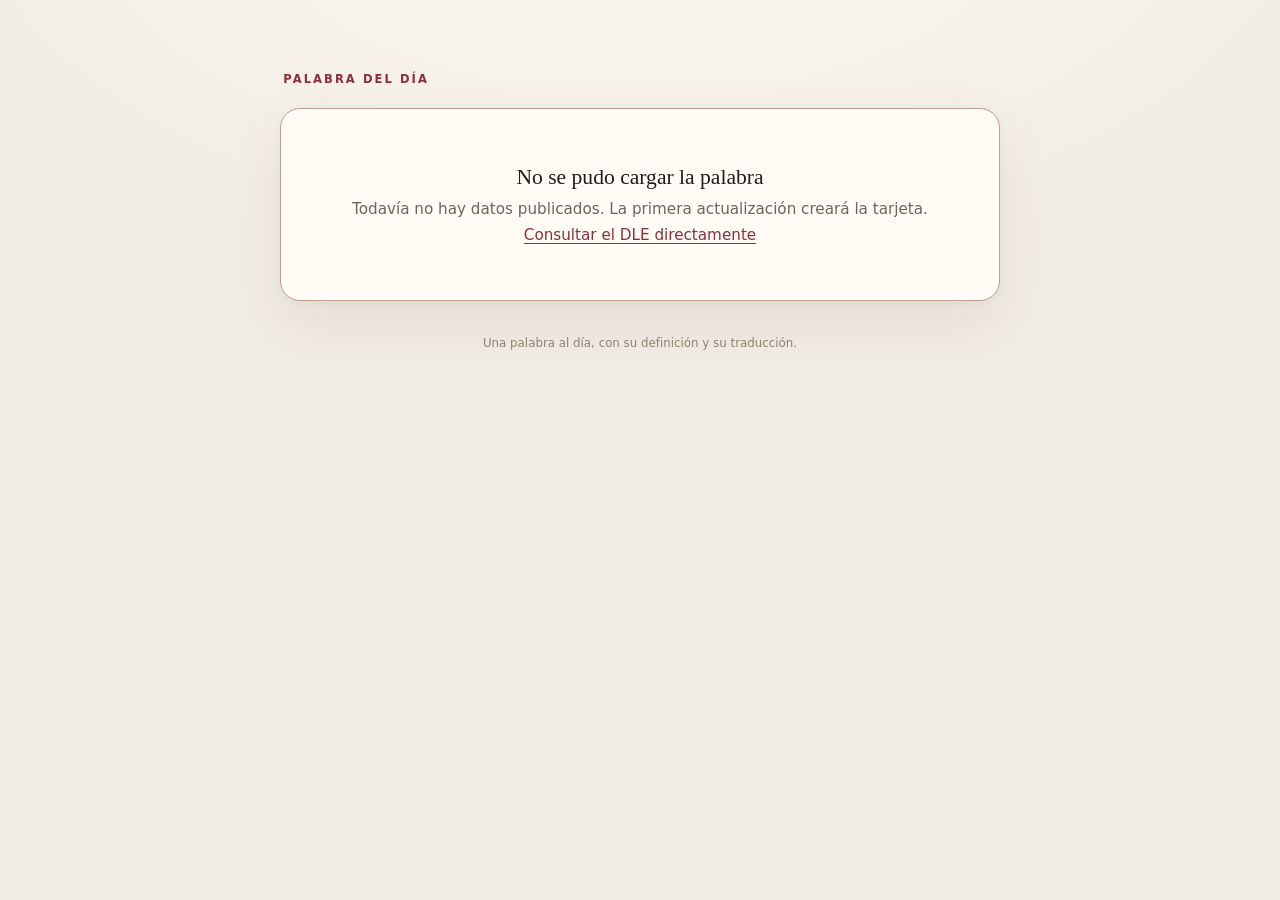
==== site/index.html @ 109d1d81 "feat: daily RAE word card with DeepL translations" ====
<!doctype html>
<html lang="es">
<head>
  <meta charset="utf-8">
  <meta name="viewport" content="width=device-width, initial-scale=1">
  <title>Palabra del día</title>
  <meta name="description" content="La palabra del día de la RAE, con su definición y su traducción al inglés y al alemán.">
  <meta name="theme-color" content="#f2ede4" media="(prefers-color-scheme: light)">
  <meta name="theme-color" content="#141210" media="(prefers-color-scheme: dark)">
  <link rel="manifest" href="manifest.webmanifest">
  <link rel="icon" href="icons/favicon-32.png" sizes="32x32" type="image/png">
  <link rel="apple-touch-icon" href="icons/apple-touch-icon.png">
  <link rel="stylesheet" href="styles.css">
</head>
<body>
  <main class="page">
    <header class="masthead">
      <p class="eyebrow">Palabra del día</p>
      <p class="date" id="date"></p>
    </header>

    <section class="status" id="loading" role="status">
      <p>Cargando la palabra de hoy…</p>
    </section>

    <noscript>
      <p class="status">
        Esta página necesita JavaScript. También puedes consultar la palabra
        del día en <a href="https://dle.rae.es/">dle.rae.es</a>.
      </p>
    </noscript>

    <section class="status status--error" id="error" hidden>
      <p class="status__title">No se pudo cargar la palabra</p>
      <p class="status__text" id="error-message"></p>
      <p class="status__text">
        <a href="https://dle.rae.es/" target="_blank" rel="noopener">Consultar el DLE directamente</a>
      </p>
    </section>

    <article class="card" id="card" hidden>
      <div class="word-row">
        <h1 class="word">
          <a id="word-link" href="https://dle.rae.es/" target="_blank" rel="noopener"><span id="word"></span></a>
        </h1>
        <p class="pos" id="pos" hidden></p>
      </div>

      <p class="definition" id="definition"></p>

      <details class="other" id="other-senses-wrap" hidden>
        <summary id="other-summary">Otras acepciones</summary>
        <ol class="other__list" id="other-senses"></ol>
      </details>

      <hr class="rule">

      <div class="translations">
        <section class="translation" lang="en">
          <div class="translation__head">
            <span class="translation__lang">English</span>
            <span class="badge" id="en-badge" hidden></span>
          </div>
          <p class="translation__term" id="en-term"></p>
          <p class="translation__definition" id="en-definition"></p>
        </section>

        <section class="translation" lang="de">
          <div class="translation__head">
            <span class="translation__lang">Deutsch</span>
            <span class="badge" id="de-badge" hidden></span>
          </div>
          <p class="translation__term" id="de-term"></p>
          <p class="translation__definition" id="de-definition"></p>
        </section>
      </div>

      <p class="note" id="translation-note" hidden></p>

      <footer class="card__footer">
        <a id="source-link" href="https://dle.rae.es/" target="_blank" rel="noopener">DLE · RAE-ASALE</a>
        <span class="provider" id="provider-note"></span>
      </footer>
    </article>

    <p class="stale" id="stale" hidden></p>

    <footer class="page-footer">
      <p>Una palabra al día, con su definición y su traducción.</p>
    </footer>
  </main>

  <script src="app.js" defer></script>
</body>
</html>
---- site/styles.css ----
:root {
  color-scheme: light dark;
  --bg: #f2ede4;
  --bg-glow: #fbf7ef;
  --ink: #201c17;
  --muted: #6e6458;
  --faint: #8d8172;
  --accent: #8c2f39;
  --accent-soft: #f0e2dc;
  --card: #fffcf6;
  --line: #ded5c6;
  --badge: #f1e8da;
  --shadow: 0 24px 60px rgba(60, 45, 25, 0.08), 0 2px 8px rgba(60, 45, 25, 0.04);
  --serif: "Iowan Old Style", "Palatino Linotype", "Book Antiqua", Georgia, "Times New Roman", serif;
  --sans: system-ui, -apple-system, "Segoe UI", Roboto, "Helvetica Neue", Arial, sans-serif;
}

@media (prefers-color-scheme: dark) {
  :root {
    --bg: #141210;
    --bg-glow: #1d1915;
    --ink: #f0e8dc;
    --muted: #b3a694;
    --faint: #8f8272;
    --accent: #d98c7c;
    --accent-soft: #2c211d;
    --card: #1c1814;
    --line: #352d26;
    --badge: #2a231d;
    --shadow: 0 24px 60px rgba(0, 0, 0, 0.4), 0 2px 8px rgba(0, 0, 0, 0.25);
  }
}

*,
*::before,
*::after {
  box-sizing: border-box;
}

html {
  min-height: 100%;
}

body {
  margin: 0;
  min-height: 100vh;
  background:
    radial-gradient(1100px 560px at 50% -12%, var(--bg-glow), transparent 70%),
    var(--bg);
  background-attachment: fixed;
  color: var(--ink);
  font-family: var(--sans);
  -webkit-font-smoothing: antialiased;
  text-rendering: optimizeLegibility;
}

::selection {
  background: var(--accent);
  color: var(--card);
}

a {
  color: inherit;
}

a:focus-visible,
summary:focus-visible {
  outline: 2px solid var(--accent);
  outline-offset: 3px;
  border-radius: 2px;
}

.page {
  width: min(100% - 2.5rem, 720px);
  margin: 0 auto;
  padding: clamp(2.2rem, 6vw, 4.5rem) 0 2.5rem;
}

.masthead {
  display: flex;
  flex-wrap: wrap;
  align-items: baseline;
  justify-content: space-between;
  gap: 0.35rem 1.5rem;
  margin-bottom: 1.4rem;
  padding: 0 0.2rem;
}

.eyebrow {
  margin: 0;
  color: var(--accent);
  font-size: 0.72rem;
  font-weight: 650;
  letter-spacing: 0.18em;
  text-transform: uppercase;
}

.date {
  margin: 0;
  color: var(--muted);
  font-family: var(--serif);
  font-size: 0.95rem;
  font-style: italic;
}

.card {
  position: relative;
  overflow: hidden;
  padding: clamp(1.6rem, 5vw, 2.8rem);
  border: 1px solid var(--line);
  border-radius: 20px;
  background: var(--card);
  box-shadow: var(--shadow);
  animation: rise 420ms ease-out both;
}

.card::before {
  content: "";
  position: absolute;
  inset: 0 0 auto;
  height: 3px;
  background: linear-gradient(90deg, var(--accent), transparent 75%);
  opacity: 0.85;
}

.word-row {
  display: flex;
  flex-wrap: wrap;
  align-items: flex-end;
  gap: 0.4rem 1rem;
}

.word {
  margin: 0;
  font-family: var(--serif);
  font-size: clamp(2.7rem, 9vw, 4.8rem);
  font-weight: 600;
  letter-spacing: -0.025em;
  line-height: 0.98;
  text-wrap: balance;
  overflow-wrap: anywhere;
}

.word a {
  text-decoration: none;
  border-bottom: 1px solid transparent;
  transition: color 160ms ease, border-color 160ms ease;
}

.word a:hover {
  color: var(--accent);
  border-bottom-color: var(--accent);
}

.pos {
  margin: 0 0 0.35rem;
  padding: 0.18rem 0.5rem;
  border: 1px solid var(--line);
  border-radius: 999px;
  background: var(--badge);
  color: var(--muted);
  font-size: 0.72rem;
  font-weight: 600;
  letter-spacing: 0.04em;
  line-height: 1.4;
  white-space: nowrap;
}

.definition {
  max-width: 58ch;
  margin: 1.6rem 0 0;
  font-family: var(--serif);
  font-size: clamp(1.12rem, 2.2vw, 1.32rem);
  line-height: 1.6;
  text-wrap: pretty;
}

.other {
  margin-top: 1.15rem;
  font-size: 0.93rem;
}

.other summary {
  width: fit-content;
  color: var(--accent);
  cursor: pointer;
  font-size: 0.8rem;
  font-weight: 600;
  letter-spacing: 0.02em;
}

.other summary:hover {
  text-decoration: underline;
  text-underline-offset: 3px;
}

.other__list {
  margin: 0.9rem 0 0;
  padding-left: 2.6rem;
  color: var(--muted);
  font-family: var(--serif);
  line-height: 1.55;
  list-style: none;
  text-indent: -2.6rem;
}

.other__list li + li {
  margin-top: 0.45rem;
}

.rule {
  margin: 1.9rem 0;
  border: 0;
  border-top: 1px solid var(--line);
}

.translations {
  display: grid;
  grid-template-columns: 1fr;
  gap: 1.6rem;
}

.translation__head {
  display: flex;
  align-items: center;
  justify-content: space-between;
  gap: 0.75rem;
  margin-bottom: 0.7rem;
  padding-bottom: 0.45rem;
  border-bottom: 1px solid var(--line);
}

.translation__lang {
  color: var(--faint);
  font-size: 0.68rem;
  font-weight: 650;
  letter-spacing: 0.16em;
  text-transform: uppercase;
}

.badge {
  padding: 0.12rem 0.4rem;
  border: 1px solid var(--line);
  border-radius: 999px;
  background: var(--badge);
  color: var(--muted);
  font-size: 0.6rem;
  font-weight: 650;
  letter-spacing: 0.08em;
  text-transform: uppercase;
}

.badge--manual {
  border-color: color-mix(in srgb, var(--accent) 35%, var(--line));
  color: var(--accent);
}

.translation__term {
  margin: 0 0 0.35rem;
  font-size: 1.06rem;
  font-weight: 650;
  line-height: 1.35;
  text-wrap: pretty;
}

.translation__term.is-missing {
  color: var(--muted);
  font-style: italic;
  font-weight: 400;
}

.translation__definition {
  margin: 0;
  color: var(--muted);
  font-family: var(--serif);
  font-size: 0.99rem;
  line-height: 1.55;
  text-wrap: pretty;
}

.note {
  margin: 1.5rem 0 0;
  padding: 0.7rem 0.9rem;
  border: 1px solid var(--line);
  border-radius: 10px;
  background: var(--badge);
  color: var(--muted);
  font-size: 0.82rem;
  line-height: 1.5;
}

.card__footer {
  display: flex;
  flex-wrap: wrap;
  justify-content: space-between;
  gap: 0.4rem 1rem;
  margin-top: 1.9rem;
  padding-top: 1rem;
  border-top: 1px solid var(--line);
  color: var(--faint);
  font-size: 0.74rem;
}

.card__footer a {
  color: var(--muted);
  text-decoration: none;
  border-bottom: 1px solid var(--line);
}

.card__footer a:hover {
  color: var(--accent);
  border-bottom-color: var(--accent);
}

.provider {
  text-align: right;
}

.stale {
  margin: 1rem 0 0;
  padding: 0.85rem 1rem;
  border: 1px solid color-mix(in srgb, #b8842e 35%, var(--line));
  border-radius: 12px;
  background: color-mix(in srgb, #b8842e 9%, var(--card));
  color: var(--muted);
  font-size: 0.86rem;
  line-height: 1.5;
}

.status {
  padding: clamp(2rem, 6vw, 3.5rem) 1.5rem;
  border: 1px solid var(--line);
  border-radius: 20px;
  background: var(--card);
  box-shadow: var(--shadow);
  color: var(--muted);
  text-align: center;
  font-size: 0.95rem;
}

.status p {
  margin: 0;
}

.status--error {
  border-color: color-mix(in srgb, var(--accent) 35%, var(--line));
}

.status__title {
  margin-bottom: 0.6rem !important;
  color: var(--ink);
  font-family: var(--serif);
  font-size: 1.35rem;
}

.status__text + .status__text {
  margin-top: 0.5rem;
}

.status a {
  color: var(--accent);
  text-underline-offset: 3px;
}

.page-footer {
  margin-top: 2.2rem;
  color: var(--faint);
  font-size: 0.74rem;
  text-align: center;
}

.page-footer p {
  margin: 0;
}

[hidden] {
  display: none !important;
}

@keyframes rise {
  from {
    opacity: 0;
    transform: translateY(8px);
  }
  to {
    opacity: 1;
    transform: none;
  }
}

@media (min-width: 620px) {
  .translations {
    grid-template-columns: 1fr 1fr;
    gap: 2.2rem;
  }
}

@media (max-width: 480px) {
  .page {
    width: min(100% - 1.6rem, 720px);
  }

  .masthead {
    display: block;
  }

  .date {
    margin-top: 0.2rem;
  }

  .provider {
    text-align: left;
  }
}

@media (prefers-reduced-motion: reduce) {
  *,
  *::before,
  *::after {
    animation-duration: 0.01ms !important;
    animation-iteration-count: 1 !important;
    transition-duration: 0.01ms !important;
  }
}
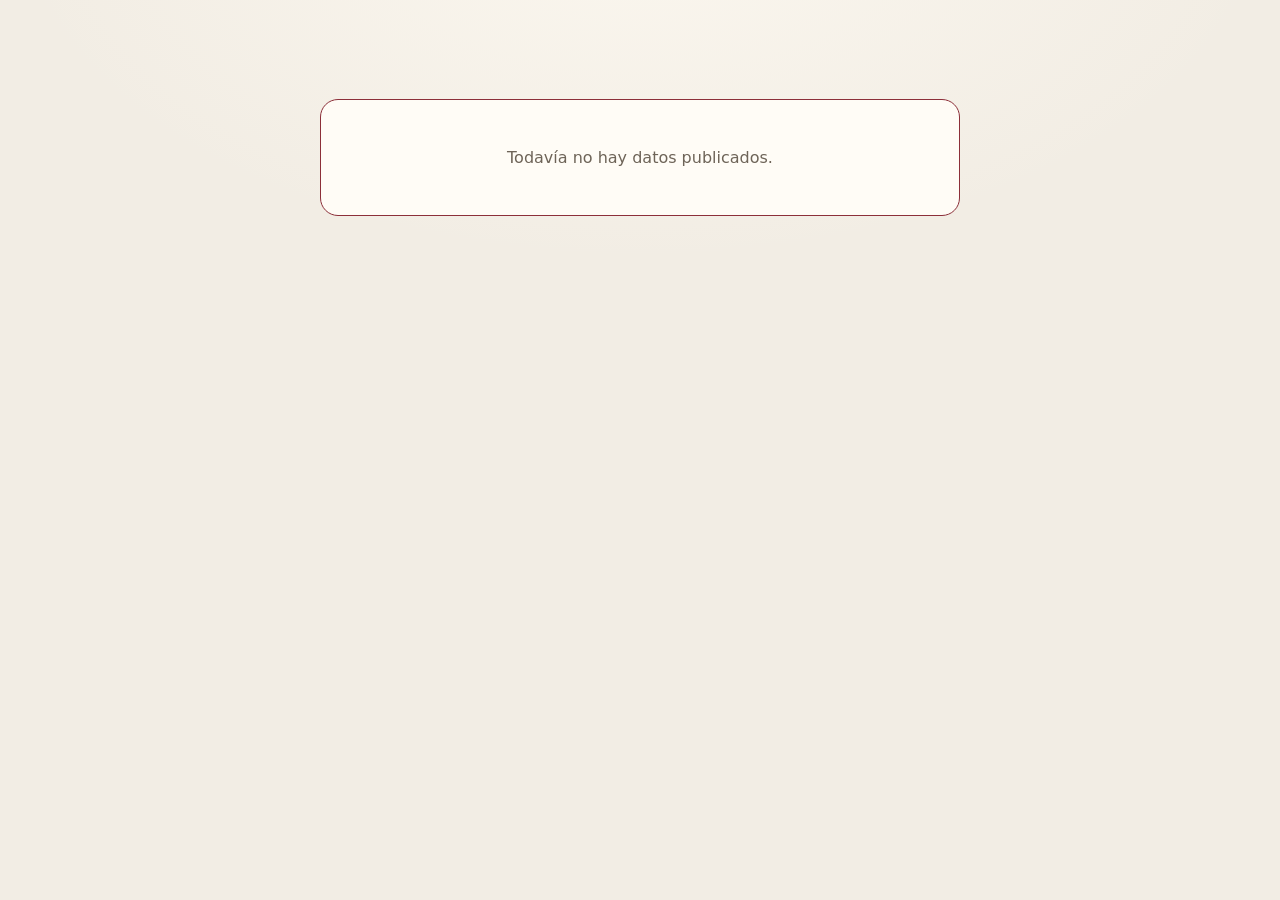
==== commit de9ff177: "simplify: keyless MyMemory translation and minimal page" ====
--- a/site/index.html
+++ b/site/index.html
@@ -14,80 +14,42 @@
 </head>
 <body>
   <main class="page">
-    <header class="masthead">
-      <p class="eyebrow">Palabra del día</p>
-      <p class="date" id="date"></p>
-    </header>
+    <p class="date" id="date"></p>
 
     <section class="status" id="loading" role="status">
-      <p>Cargando la palabra de hoy…</p>
+      <p>Cargando…</p>
     </section>
 
     <noscript>
-      <p class="status">
-        Esta página necesita JavaScript. También puedes consultar la palabra
-        del día en <a href="https://dle.rae.es/">dle.rae.es</a>.
-      </p>
+      <p class="status">Esta página necesita JavaScript.</p>
     </noscript>
 
     <section class="status status--error" id="error" hidden>
-      <p class="status__title">No se pudo cargar la palabra</p>
-      <p class="status__text" id="error-message"></p>
-      <p class="status__text">
-        <a href="https://dle.rae.es/" target="_blank" rel="noopener">Consultar el DLE directamente</a>
-      </p>
+      <p id="error-message"></p>
     </section>
 
     <article class="card" id="card" hidden>
-      <div class="word-row">
-        <h1 class="word">
-          <a id="word-link" href="https://dle.rae.es/" target="_blank" rel="noopener"><span id="word"></span></a>
-        </h1>
-        <p class="pos" id="pos" hidden></p>
-      </div>
+      <h1 class="word">
+        <a id="word-link" href="https://dle.rae.es/" target="_blank" rel="noopener"><span id="word"></span></a>
+      </h1>
 
       <p class="definition" id="definition"></p>
 
-      <details class="other" id="other-senses-wrap" hidden>
-        <summary id="other-summary">Otras acepciones</summary>
-        <ol class="other__list" id="other-senses"></ol>
-      </details>
-
-      <hr class="rule">
-
       <div class="translations">
         <section class="translation" lang="en">
-          <div class="translation__head">
-            <span class="translation__lang">English</span>
-            <span class="badge" id="en-badge" hidden></span>
-          </div>
+          <p class="translation__lang">English</p>
           <p class="translation__term" id="en-term"></p>
           <p class="translation__definition" id="en-definition"></p>
         </section>
-
         <section class="translation" lang="de">
-          <div class="translation__head">
-            <span class="translation__lang">Deutsch</span>
-            <span class="badge" id="de-badge" hidden></span>
-          </div>
+          <p class="translation__lang">Deutsch</p>
           <p class="translation__term" id="de-term"></p>
           <p class="translation__definition" id="de-definition"></p>
         </section>
       </div>
 
-      <p class="note" id="translation-note" hidden></p>
-
-      <footer class="card__footer">
-        <a id="source-link" href="https://dle.rae.es/" target="_blank" rel="noopener">DLE · RAE-ASALE</a>
-        <span class="provider" id="provider-note"></span>
-      </footer>
+      <p class="source"><a id="source-link" href="https://dle.rae.es/" target="_blank" rel="noopener">DLE · RAE-ASALE</a></p>
     </article>
-
-    <p class="stale" id="stale" hidden></p>
-
-    <footer class="page-footer">
-      <p>Una palabra al día, con su definición y su traducción.</p>
-    </footer>
   </main>
 
   <script src="app.js" defer></script>
--- a/site/styles.css
+++ b/site/styles.css
@@ -4,15 +4,12 @@
   --bg-glow: #fbf7ef;
   --ink: #201c17;
   --muted: #6e6458;
-  --faint: #8d8172;
   --accent: #8c2f39;
-  --accent-soft: #f0e2dc;
   --card: #fffcf6;
   --line: #ded5c6;
-  --badge: #f1e8da;
-  --shadow: 0 24px 60px rgba(60, 45, 25, 0.08), 0 2px 8px rgba(60, 45, 25, 0.04);
-  --serif: "Iowan Old Style", "Palatino Linotype", "Book Antiqua", Georgia, "Times New Roman", serif;
-  --sans: system-ui, -apple-system, "Segoe UI", Roboto, "Helvetica Neue", Arial, sans-serif;
+  --shadow: 0 24px 60px rgba(60, 45, 25, 0.08);
+  --serif: "Iowan Old Style", "Palatino Linotype", "Book Antiqua", Georgia, serif;
+  --sans: system-ui, -apple-system, "Segoe UI", Roboto, Arial, sans-serif;
 }
 
 @media (prefers-color-scheme: dark) {
@@ -21,13 +18,10 @@
     --bg-glow: #1d1915;
     --ink: #f0e8dc;
     --muted: #b3a694;
-    --faint: #8f8272;
     --accent: #d98c7c;
-    --accent-soft: #2c211d;
     --card: #1c1814;
     --line: #352d26;
-    --badge: #2a231d;
-    --shadow: 0 24px 60px rgba(0, 0, 0, 0.4), 0 2px 8px rgba(0, 0, 0, 0.25);
+    --shadow: 0 24px 60px rgba(0, 0, 0, 0.4);
   }
 }
 
@@ -37,66 +31,30 @@
   box-sizing: border-box;
 }
 
-html {
-  min-height: 100%;
-}
-
 body {
   margin: 0;
   min-height: 100vh;
-  background:
-    radial-gradient(1100px 560px at 50% -12%, var(--bg-glow), transparent 70%),
-    var(--bg);
+  background: radial-gradient(900px 500px at 50% -10%, var(--bg-glow), transparent 70%), var(--bg);
   background-attachment: fixed;
   color: var(--ink);
   font-family: var(--sans);
   -webkit-font-smoothing: antialiased;
-  text-rendering: optimizeLegibility;
-}
-
-::selection {
-  background: var(--accent);
-  color: var(--card);
-}
-
-a {
-  color: inherit;
-}
-
-a:focus-visible,
-summary:focus-visible {
+}
+
+a:focus-visible {
   outline: 2px solid var(--accent);
   outline-offset: 3px;
   border-radius: 2px;
 }
 
 .page {
-  width: min(100% - 2.5rem, 720px);
+  width: min(100% - 2rem, 640px);
   margin: 0 auto;
-  padding: clamp(2.2rem, 6vw, 4.5rem) 0 2.5rem;
-}
-
-.masthead {
-  display: flex;
-  flex-wrap: wrap;
-  align-items: baseline;
-  justify-content: space-between;
-  gap: 0.35rem 1.5rem;
-  margin-bottom: 1.4rem;
-  padding: 0 0.2rem;
-}
-
-.eyebrow {
-  margin: 0;
-  color: var(--accent);
-  font-size: 0.72rem;
-  font-weight: 650;
-  letter-spacing: 0.18em;
-  text-transform: uppercase;
+  padding: clamp(2.5rem, 8vw, 5rem) 0 3rem;
 }
 
 .date {
-  margin: 0;
+  margin: 0 0 1.2rem;
   color: var(--muted);
   font-family: var(--serif);
   font-size: 0.95rem;
@@ -104,47 +62,28 @@
 }
 
 .card {
-  position: relative;
-  overflow: hidden;
-  padding: clamp(1.6rem, 5vw, 2.8rem);
+  padding: clamp(1.6rem, 5vw, 2.6rem);
   border: 1px solid var(--line);
-  border-radius: 20px;
+  border-radius: 18px;
   background: var(--card);
   box-shadow: var(--shadow);
-  animation: rise 420ms ease-out both;
-}
-
-.card::before {
-  content: "";
-  position: absolute;
-  inset: 0 0 auto;
-  height: 3px;
-  background: linear-gradient(90deg, var(--accent), transparent 75%);
-  opacity: 0.85;
-}
-
-.word-row {
-  display: flex;
-  flex-wrap: wrap;
-  align-items: flex-end;
-  gap: 0.4rem 1rem;
+  animation: rise 400ms ease-out both;
 }
 
 .word {
   margin: 0;
   font-family: var(--serif);
-  font-size: clamp(2.7rem, 9vw, 4.8rem);
+  font-size: clamp(2.8rem, 9vw, 4.6rem);
   font-weight: 600;
   letter-spacing: -0.025em;
-  line-height: 0.98;
-  text-wrap: balance;
+  line-height: 1;
   overflow-wrap: anywhere;
 }
 
 .word a {
+  color: inherit;
   text-decoration: none;
   border-bottom: 1px solid transparent;
-  transition: color 160ms ease, border-color 160ms ease;
 }
 
 .word a:hover {
@@ -152,190 +91,73 @@
   border-bottom-color: var(--accent);
 }
 
-.pos {
-  margin: 0 0 0.35rem;
-  padding: 0.18rem 0.5rem;
-  border: 1px solid var(--line);
-  border-radius: 999px;
-  background: var(--badge);
-  color: var(--muted);
-  font-size: 0.72rem;
-  font-weight: 600;
-  letter-spacing: 0.04em;
-  line-height: 1.4;
-  white-space: nowrap;
-}
-
 .definition {
-  max-width: 58ch;
-  margin: 1.6rem 0 0;
-  font-family: var(--serif);
-  font-size: clamp(1.12rem, 2.2vw, 1.32rem);
-  line-height: 1.6;
-  text-wrap: pretty;
-}
-
-.other {
-  margin-top: 1.15rem;
-  font-size: 0.93rem;
-}
-
-.other summary {
-  width: fit-content;
-  color: var(--accent);
-  cursor: pointer;
-  font-size: 0.8rem;
-  font-weight: 600;
-  letter-spacing: 0.02em;
-}
-
-.other summary:hover {
-  text-decoration: underline;
-  text-underline-offset: 3px;
-}
-
-.other__list {
-  margin: 0.9rem 0 0;
-  padding-left: 2.6rem;
-  color: var(--muted);
-  font-family: var(--serif);
+  max-width: 55ch;
+  margin: 1.5rem 0 0;
+  font-family: var(--serif);
+  font-size: clamp(1.15rem, 2.4vw, 1.35rem);
   line-height: 1.55;
-  list-style: none;
-  text-indent: -2.6rem;
-}
-
-.other__list li + li {
-  margin-top: 0.45rem;
-}
-
-.rule {
-  margin: 1.9rem 0;
-  border: 0;
-  border-top: 1px solid var(--line);
 }
 
 .translations {
   display: grid;
   grid-template-columns: 1fr;
   gap: 1.6rem;
-}
-
-.translation__head {
-  display: flex;
-  align-items: center;
-  justify-content: space-between;
-  gap: 0.75rem;
-  margin-bottom: 0.7rem;
-  padding-bottom: 0.45rem;
-  border-bottom: 1px solid var(--line);
+  margin-top: 2rem;
+  padding-top: 1.6rem;
+  border-top: 1px solid var(--line);
 }
 
 .translation__lang {
-  color: var(--faint);
-  font-size: 0.68rem;
+  margin: 0 0 0.6rem;
+  color: var(--muted);
+  font-size: 0.7rem;
   font-weight: 650;
   letter-spacing: 0.16em;
   text-transform: uppercase;
 }
 
-.badge {
-  padding: 0.12rem 0.4rem;
-  border: 1px solid var(--line);
-  border-radius: 999px;
-  background: var(--badge);
-  color: var(--muted);
-  font-size: 0.6rem;
-  font-weight: 650;
-  letter-spacing: 0.08em;
-  text-transform: uppercase;
-}
-
-.badge--manual {
-  border-color: color-mix(in srgb, var(--accent) 35%, var(--line));
-  color: var(--accent);
-}
-
 .translation__term {
-  margin: 0 0 0.35rem;
-  font-size: 1.06rem;
+  margin: 0 0 0.3rem;
+  font-size: 1.1rem;
   font-weight: 650;
   line-height: 1.35;
-  text-wrap: pretty;
-}
-
-.translation__term.is-missing {
-  color: var(--muted);
-  font-style: italic;
-  font-weight: 400;
 }
 
 .translation__definition {
   margin: 0;
   color: var(--muted);
   font-family: var(--serif);
-  font-size: 0.99rem;
-  line-height: 1.55;
-  text-wrap: pretty;
-}
-
-.note {
-  margin: 1.5rem 0 0;
-  padding: 0.7rem 0.9rem;
-  border: 1px solid var(--line);
-  border-radius: 10px;
-  background: var(--badge);
-  color: var(--muted);
-  font-size: 0.82rem;
+  font-size: 1rem;
   line-height: 1.5;
 }
 
-.card__footer {
-  display: flex;
-  flex-wrap: wrap;
-  justify-content: space-between;
-  gap: 0.4rem 1rem;
-  margin-top: 1.9rem;
+.source {
+  margin: 2rem 0 0;
   padding-top: 1rem;
   border-top: 1px solid var(--line);
-  color: var(--faint);
-  font-size: 0.74rem;
-}
-
-.card__footer a {
-  color: var(--muted);
+  color: var(--muted);
+  font-size: 0.78rem;
+}
+
+.source a {
+  color: inherit;
   text-decoration: none;
   border-bottom: 1px solid var(--line);
 }
 
-.card__footer a:hover {
+.source a:hover {
   color: var(--accent);
   border-bottom-color: var(--accent);
 }
 
-.provider {
-  text-align: right;
-}
-
-.stale {
-  margin: 1rem 0 0;
-  padding: 0.85rem 1rem;
-  border: 1px solid color-mix(in srgb, #b8842e 35%, var(--line));
-  border-radius: 12px;
-  background: color-mix(in srgb, #b8842e 9%, var(--card));
-  color: var(--muted);
-  font-size: 0.86rem;
-  line-height: 1.5;
-}
-
 .status {
-  padding: clamp(2rem, 6vw, 3.5rem) 1.5rem;
+  padding: 3rem 1.5rem;
   border: 1px solid var(--line);
-  border-radius: 20px;
+  border-radius: 18px;
   background: var(--card);
-  box-shadow: var(--shadow);
   color: var(--muted);
   text-align: center;
-  font-size: 0.95rem;
 }
 
 .status p {
@@ -343,34 +165,7 @@
 }
 
 .status--error {
-  border-color: color-mix(in srgb, var(--accent) 35%, var(--line));
-}
-
-.status__title {
-  margin-bottom: 0.6rem !important;
-  color: var(--ink);
-  font-family: var(--serif);
-  font-size: 1.35rem;
-}
-
-.status__text + .status__text {
-  margin-top: 0.5rem;
-}
-
-.status a {
-  color: var(--accent);
-  text-underline-offset: 3px;
-}
-
-.page-footer {
-  margin-top: 2.2rem;
-  color: var(--faint);
-  font-size: 0.74rem;
-  text-align: center;
-}
-
-.page-footer p {
-  margin: 0;
+  border-color: var(--accent);
 }
 
 [hidden] {
@@ -388,28 +183,10 @@
   }
 }
 
-@media (min-width: 620px) {
+@media (min-width: 560px) {
   .translations {
     grid-template-columns: 1fr 1fr;
-    gap: 2.2rem;
-  }
-}
-
-@media (max-width: 480px) {
-  .page {
-    width: min(100% - 1.6rem, 720px);
-  }
-
-  .masthead {
-    display: block;
-  }
-
-  .date {
-    margin-top: 0.2rem;
-  }
-
-  .provider {
-    text-align: left;
+    gap: 2rem;
   }
 }
 
@@ -418,7 +195,6 @@
   *::before,
   *::after {
     animation-duration: 0.01ms !important;
-    animation-iteration-count: 1 !important;
     transition-duration: 0.01ms !important;
   }
 }
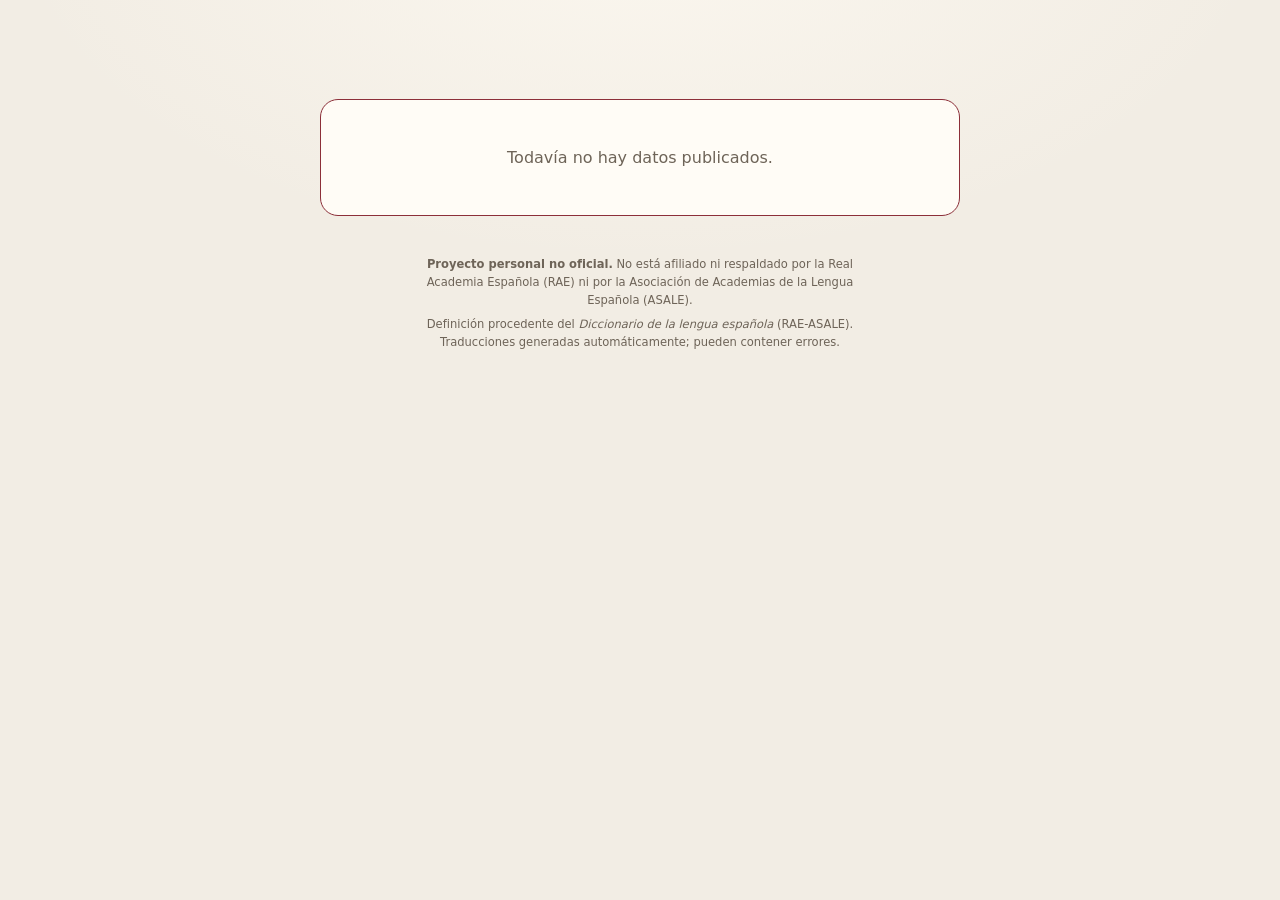
==== commit f0101dc3: "docs: add project notice and refresh test fixtures" ====
--- a/site/index.html
+++ b/site/index.html
@@ -4,7 +4,7 @@
   <meta charset="utf-8">
   <meta name="viewport" content="width=device-width, initial-scale=1">
   <title>Palabra del día</title>
-  <meta name="description" content="La palabra del día de la RAE, con su definición y su traducción al inglés y al alemán.">
+  <meta name="description" content="Proyecto personal no oficial: palabra del día, definición y traducción automática al inglés y al alemán.">
   <meta name="theme-color" content="#f2ede4" media="(prefers-color-scheme: light)">
   <meta name="theme-color" content="#141210" media="(prefers-color-scheme: dark)">
   <link rel="manifest" href="manifest.webmanifest">
@@ -29,27 +29,32 @@
     </section>
 
     <article class="card" id="card" hidden>
-      <h1 class="word">
-        <a id="word-link" href="https://dle.rae.es/" target="_blank" rel="noopener"><span id="word"></span></a>
-      </h1>
+      <h1 class="word" id="word"></h1>
 
       <p class="definition" id="definition"></p>
 
       <div class="translations">
-        <section class="translation" lang="en">
+        <section lang="en">
           <p class="translation__lang">English</p>
           <p class="translation__term" id="en-term"></p>
           <p class="translation__definition" id="en-definition"></p>
         </section>
-        <section class="translation" lang="de">
+        <section lang="de">
           <p class="translation__lang">Deutsch</p>
           <p class="translation__term" id="de-term"></p>
           <p class="translation__definition" id="de-definition"></p>
         </section>
       </div>
 
-      <p class="source"><a id="source-link" href="https://dle.rae.es/" target="_blank" rel="noopener">DLE · RAE-ASALE</a></p>
+      <p class="source"><a href="https://dle.rae.es/" target="_blank" rel="noopener">DLE · RAE-ASALE</a></p>
     </article>
+
+    <p class="stale" id="stale" hidden></p>
+
+    <footer class="disclaimer">
+      <p><strong>Proyecto personal no oficial.</strong> No está afiliado ni respaldado por la Real Academia Española (RAE) ni por la Asociación de Academias de la Lengua Española (ASALE).</p>
+      <p>Definición procedente del <em>Diccionario de la lengua española</em> (RAE-ASALE). Traducciones generadas automáticamente; pueden contener errores.</p>
+    </footer>
   </main>
 
   <script src="app.js" defer></script>
--- a/site/styles.css
+++ b/site/styles.css
@@ -80,17 +80,6 @@
   overflow-wrap: anywhere;
 }
 
-.word a {
-  color: inherit;
-  text-decoration: none;
-  border-bottom: 1px solid transparent;
-}
-
-.word a:hover {
-  color: var(--accent);
-  border-bottom-color: var(--accent);
-}
-
 .definition {
   max-width: 55ch;
   margin: 1.5rem 0 0;
@@ -151,6 +140,27 @@
   border-bottom-color: var(--accent);
 }
 
+.stale {
+  margin: 1.1rem 0 0;
+  color: var(--muted);
+  font-size: 0.85rem;
+  line-height: 1.5;
+  text-align: center;
+}
+
+.disclaimer {
+  max-width: 62ch;
+  margin: 2.5rem auto 0;
+  color: var(--muted);
+  font-size: 0.72rem;
+  line-height: 1.55;
+  text-align: center;
+}
+
+.disclaimer p {
+  margin: 0.4rem 0;
+}
+
 .status {
   padding: 3rem 1.5rem;
   border: 1px solid var(--line);
